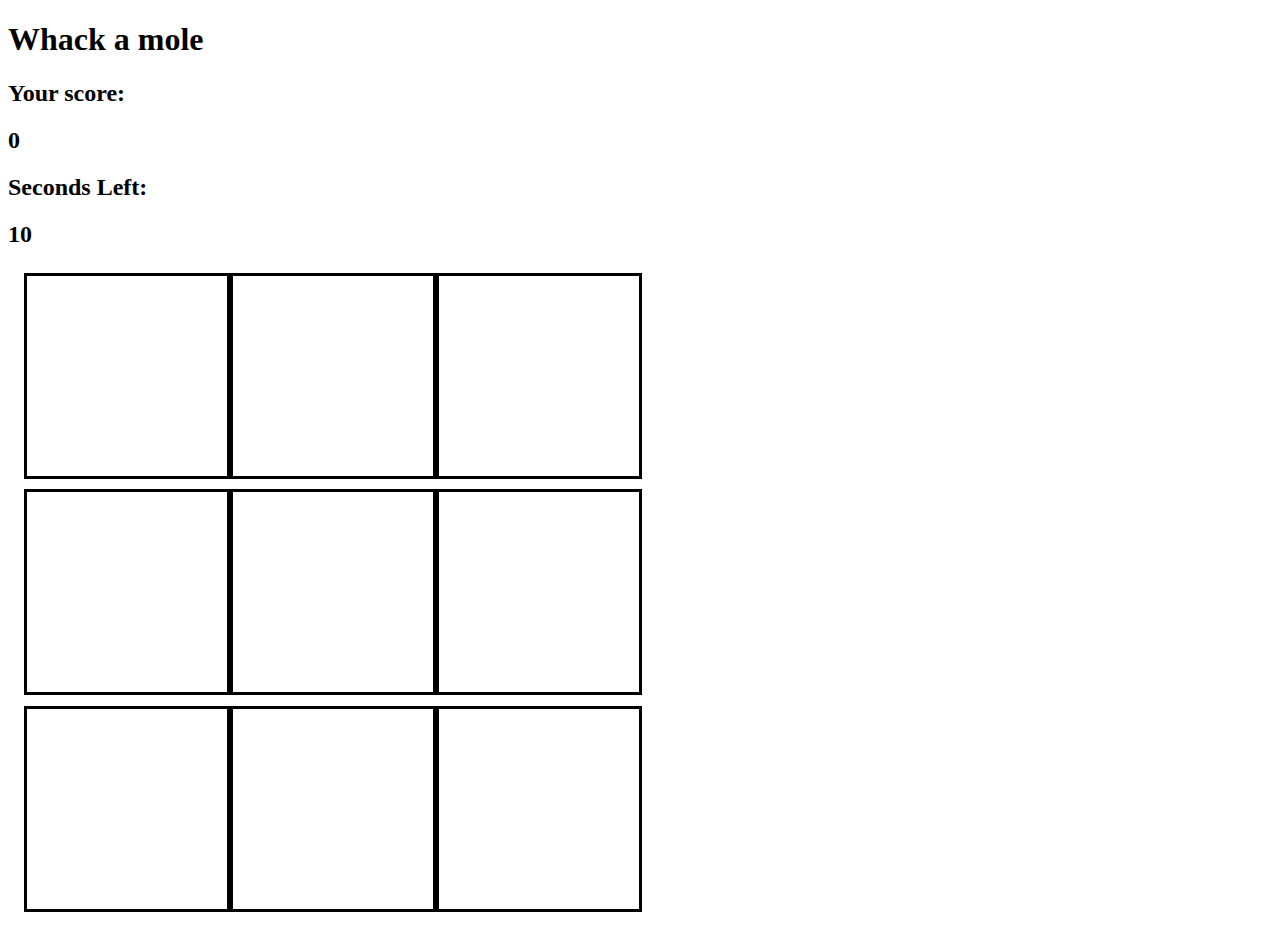
==== WhackAMole/index.html @ e0d0ef24 "Memory whackamole connect4 complete, home page left" ====
<!DOCTYPE html>
<html lang="en">

<head>
    <meta charset="UTF-8">
    <meta name="viewport" content="width=device-width, initial-scale=1.0">
    <title>Document</title>
    <link rel="stylesheet" href="main.css">

</head>

<body>
    <h1>Whack a mole</h1>
    <h2>Your score:</h2>
    <h2 id="score">0</h2>

    <h2>Seconds Left:</h2>
    <h2 id="time-left">10</h2>

    <div class="grid">
        <div class="square" id="1"></div>
        <div class="square" id="2"></div>
        <div class="square" id="3"></div>
        <div class="square" id="4"></div>
        <div class="square" id="5"></div>
        <div class="square" id="6"></div>
        <div class="square" id="7"></div>
        <div class="square" id="8"></div>
        <div class="square" id="9"></div>
    </div>



</body>
<script src="app.js"></script>

</html>
---- WhackAMole/main.css ----
.square {
  width: 200px;
  height: 200px;
  border: solid;
}

.grid {
  display: flex;
  flex-flow: row wrap;
  justify-content: center;
  align-items: center;
  width: 650px;
  height: 650px;
}

.mole {
  background-image: url("https://raw.githubusercontent.com/kubowania/whack-a-mole/master/mole.jpg");
  background-size: cover;
}
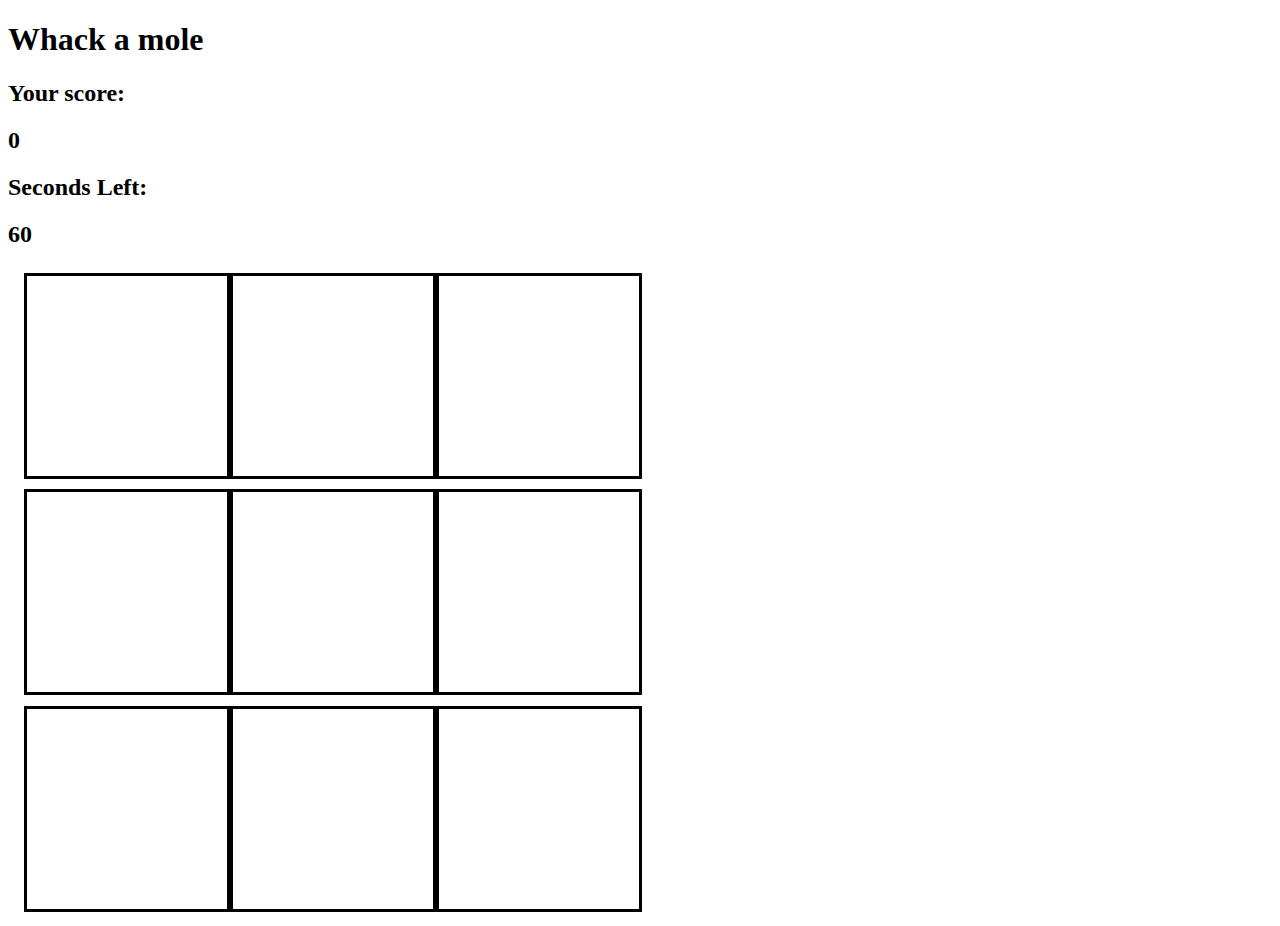
==== commit 5b1786b7: "minor changes to WhackAMole" ====
--- a/WhackAMole/index.html
+++ b/WhackAMole/index.html
@@ -15,7 +15,7 @@
     <h2 id="score">0</h2>
 
     <h2>Seconds Left:</h2>
-    <h2 id="time-left">10</h2>
+    <h2 id="time-left">60</h2>
 
     <div class="grid">
         <div class="square" id="1"></div>
